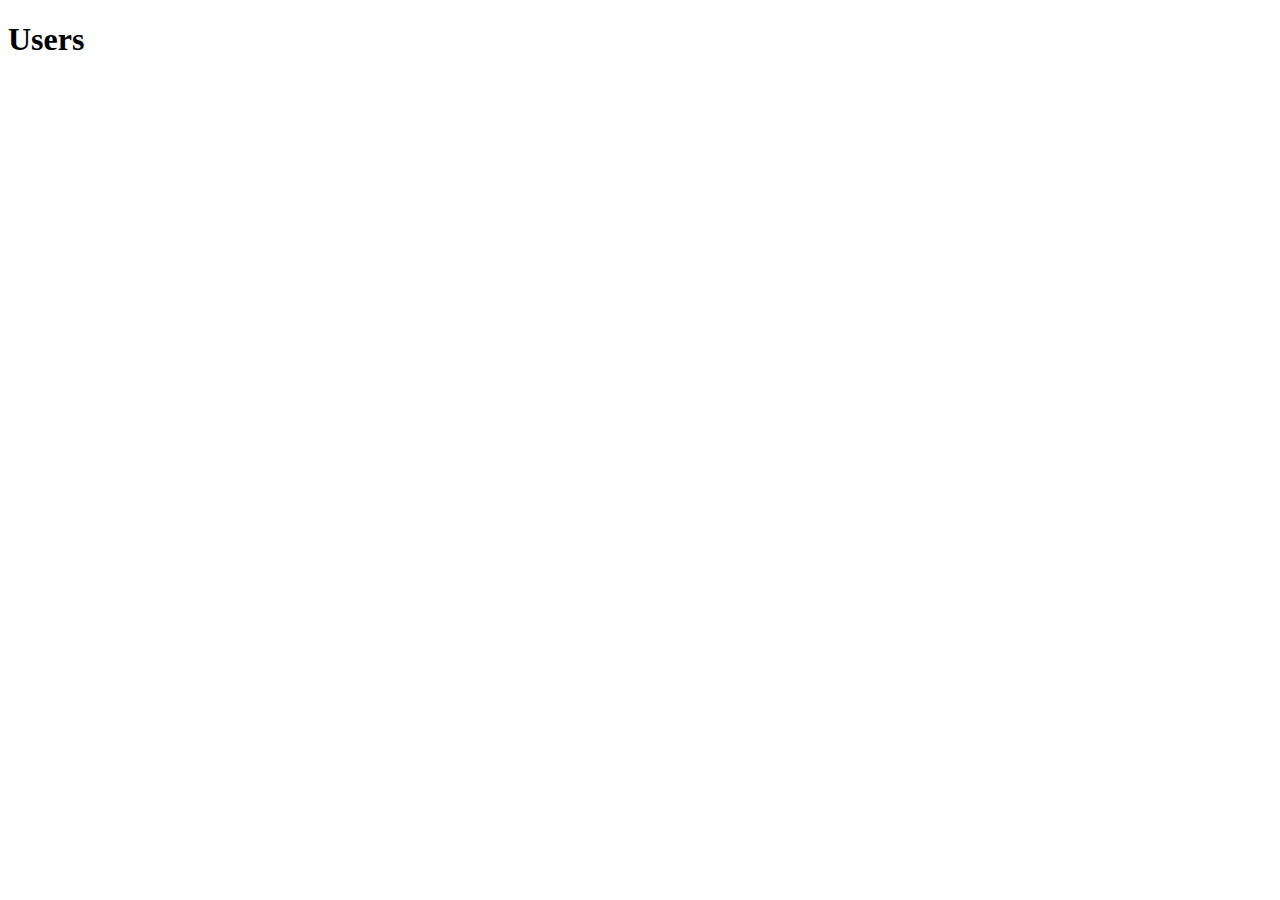
==== index.html @ 90f49e20 "Create index.html" ====
<!doctype html>
<html lang="en">
<head>
    <meta charset="UTF-8">
    <meta name="viewport"
          content="width=device-width, user-scalable=no, initial-scale=1.0, maximum-scale=1.0, minimum-scale=1.0">
    <meta http-equiv="X-UA-Compatible" content="ie=edge">
    <title>Document</title>
    <link rel="stylesheet" href="../style.css">

</head>
<body>

<h1>Users</h1>

<div id="usersContainer"></div>



<script src="main.js"></script>
</body>
</html>
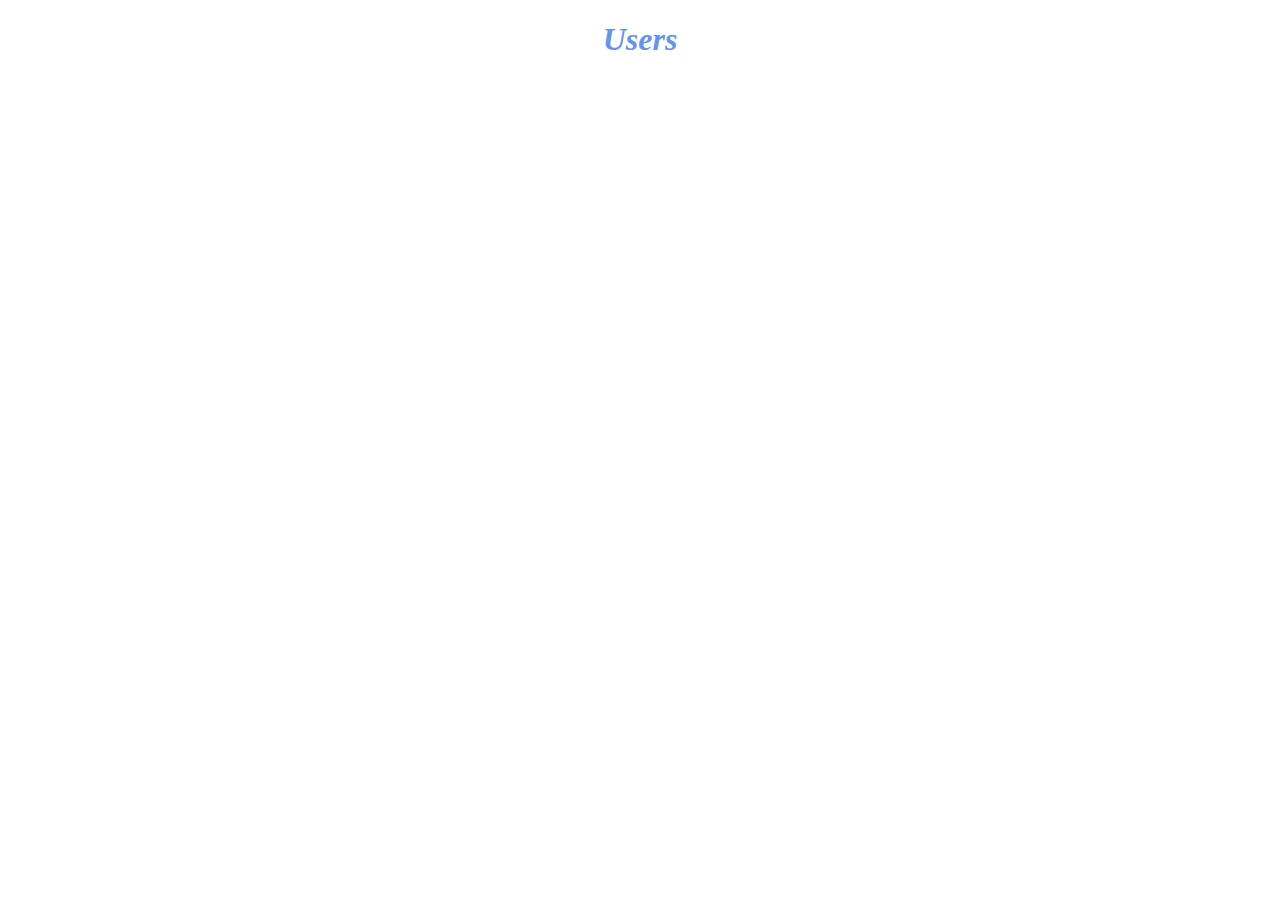
==== commit f921b4c2: "Update index.html" ====
--- a/index.html
+++ b/index.html
@@ -7,6 +7,7 @@
     <meta http-equiv="X-UA-Compatible" content="ie=edge">
     <title>Document</title>
     <link rel="stylesheet" href="../style.css">
+    <link rel="stylesheet" href="../media.css">
 
 </head>
 <body>
--- a/style.css
+++ b/style.css
@@ -0,0 +1,180 @@
+body{
+    margin: 0;
+    padding: 0;
+    text-align: center;
+}
+h1{
+    font-style: italic;
+    text-align: center;
+    color: cornflowerblue;
+}
+#usersContainer, #userPosts, #postsDiv  {
+    box-sizing: border-box;
+    margin: 20px;
+    width: 100%;
+    height: 100%;
+    background-color: lavender;
+    display: flex;
+    flex-direction: row;
+    flex-wrap: wrap;
+    justify-content: space-around;
+    align-items: center;
+}
+
+.userContainer  {
+    margin: 20px;
+    width: 100%;
+    height: 30%;
+    background-color: lavender;
+    display: flex;
+    flex-direction: row;
+    flex-wrap: wrap;
+
+}
+#postsContainer  {
+    margin: 80px;
+    width: 80%;
+    height: 50%;
+    background-color: lavender;
+    display: flex;
+    flex-direction: row;
+    flex-wrap: wrap;
+    justify-content: space-around;
+    align-items: center;
+}
+#commentsDiv  {
+    width: 90%;
+    height: 50%;
+    background-color: thistle;
+    display: flex;
+    flex-direction: row;
+    flex-wrap: wrap;
+    justify-content: initial;
+    border-top: 8px solid violet;
+}
+.userItem{
+    width: 45%;
+    height: 140px;
+    border: 3px solid white;
+    text-align: left;
+    padding-left: 40px;
+    font-size: 16px;
+
+}
+.item{
+    border: 6px solid white;
+    width: 30%;
+    height: 150px;
+    font-size: 20px;
+    text-align: center;
+    color: dimgrey;
+    margin: 5%;
+    padding: 5px;
+    display: flex;
+    flex-direction: column;
+    justify-content: center;
+    align-items: center;
+}
+.itemPost{
+    background-color: cornflowerblue;
+    width: 16%;
+    height: 100px;
+    text-align: center;
+    margin: 1%;
+    padding: 5px;
+    display: flex;
+    flex-direction: column;
+    justify-content: center;
+    align-items: center;
+}
+.postTitle{
+    background-color: cornflowerblue;
+    width: 100%;
+    height: 100px;
+    text-align: center;
+    margin: 1%;
+    padding: 5px;
+    overflow: auto;
+}
+.postTitle:hover {
+    background-color: lightgreen;
+}
+.itemCom{
+    margin: 5px;
+    background-color: lightyellow;
+    width: 23%;
+    height: 300px;
+    text-align: justify;
+    overflow: auto;
+}
+
+.comment{
+    width: 100%;
+    color: dimgrey;
+    margin:0 5px;
+    text-align: center;
+    border-bottom: 3px solid snow;
+}
+#titleDiv{
+    width: 100%;
+    color: grey;
+    font-size: 12px;
+}
+#posttarget1{
+    width: 90%;
+    height: 100px;
+    text-align: center;
+    color: darkblue;
+    font-size: 25px;
+    text-transform: uppercase;
+    padding: 5px 25px;
+}
+#posttarget2{
+    width: 90%;
+    height: 30px;
+    text-align: center;
+    color: dimgrey;
+    font-size: 20px;
+    padding: 5px 25px;
+}
+#posttarget3{
+    width: 90%;
+    height: 300px;
+    text-align: center;
+    color: darkslategrey;
+    font-size: 25px;
+    padding: 5px 25px;
+}
+a{
+    width: 50%;
+    height: 40px;
+    background-color: skyblue;
+    margin-top: 35px;
+    padding-top: 12px;
+    text-align: center;
+    color: white;
+    text-decoration: none;
+    font-size: 20px;
+}
+a:hover {
+    background-color: lightgreen;
+}
+#button {
+    width: 90%;
+    height: 50px;
+    background-color: royalblue;
+    border: 8px solid gray;
+    margin: 10px;
+    text-transform: capitalize;
+    color: white;
+}
+#button:hover {
+    background-color: lightgreen;
+}
+.bigBlock{
+    width: 90%;
+    height: 300px;
+    margin: 30px;
+    display: flex;
+    flex-direction: column;
+}
